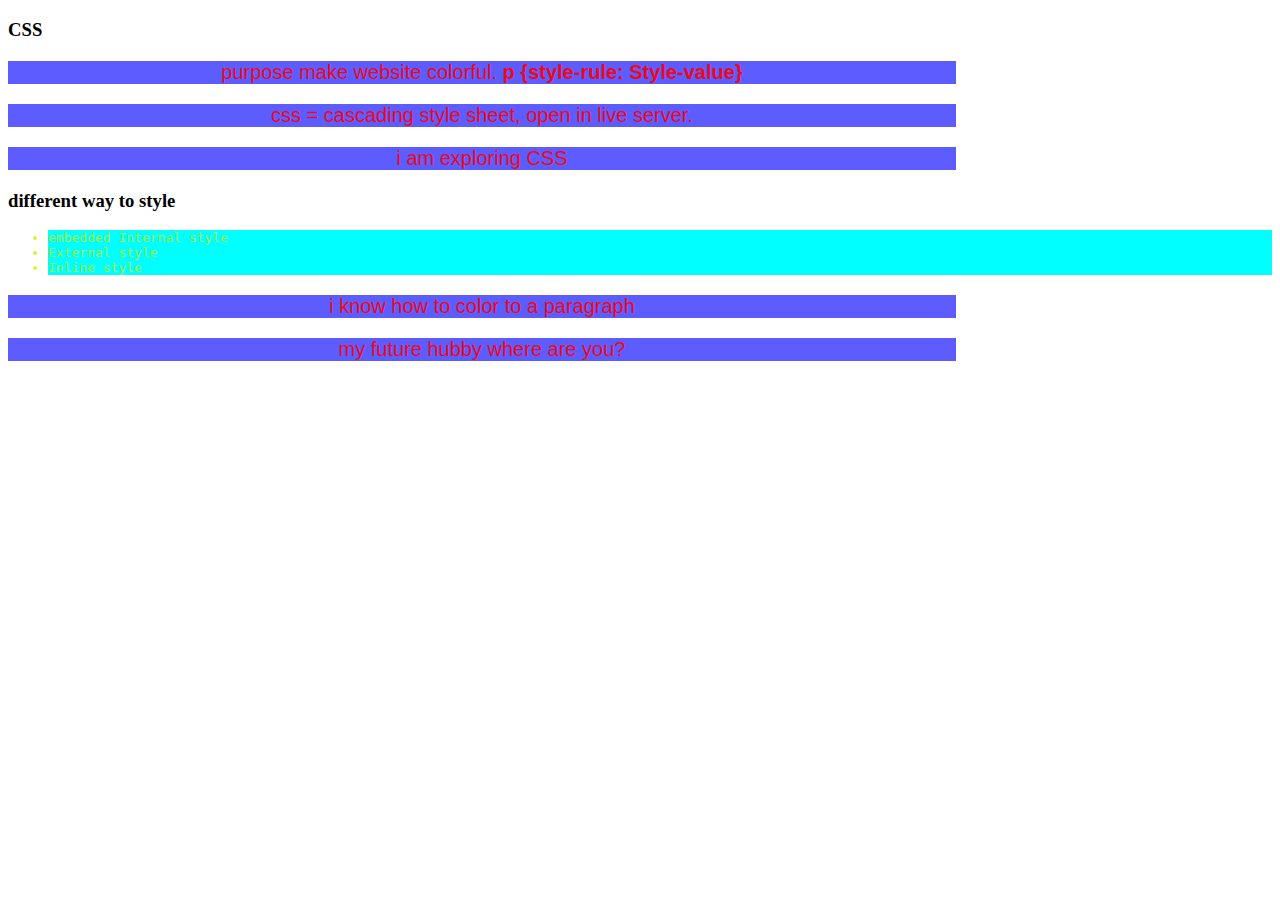
==== index.html @ f881ef0d "first commit" ====
<!DOCTYPE html>
<html lang="en">
<head>
  <meta charset="UTF-8">
  <meta name="viewport" content="width=device-width, initial-scale=1.0">
  <link rel="shortcut icon" href="navy.png" type="image/x-icon">
  <title>explore css</title>
  <style>
    p{
      color:rgba(255, 0, 0, 0.932);
      background-color:rgba(0, 0, 255, 0.637);
      width:75%;
      font-size: 20px;
      height: 100%;
      font-family: arial;
      text-align: center;
    }
    li{
      color:hsla(70, 94%, 49%, 0.805);
      font-family: monospace;
      background-color: aqua;
    }
  </style>
</head>

<body>
  <h3>CSS</h3>
  <p>purpose make website colorful. <b>p {style-rule: Style-value}</b>  </p>
  <p>css = cascading style sheet, open in live server.   </p>
  <p>i am exploring CSS</p>
  <h3>different way to style</h3>
  <ul>
    <li>embedded Internal style</li>
    <li>External style</li>
    <li>Inline style</li>
  </ul>
  <p> i know how to color to a paragraph</p>
  <p>my future hubby where are you?</p>

</body>
</html>
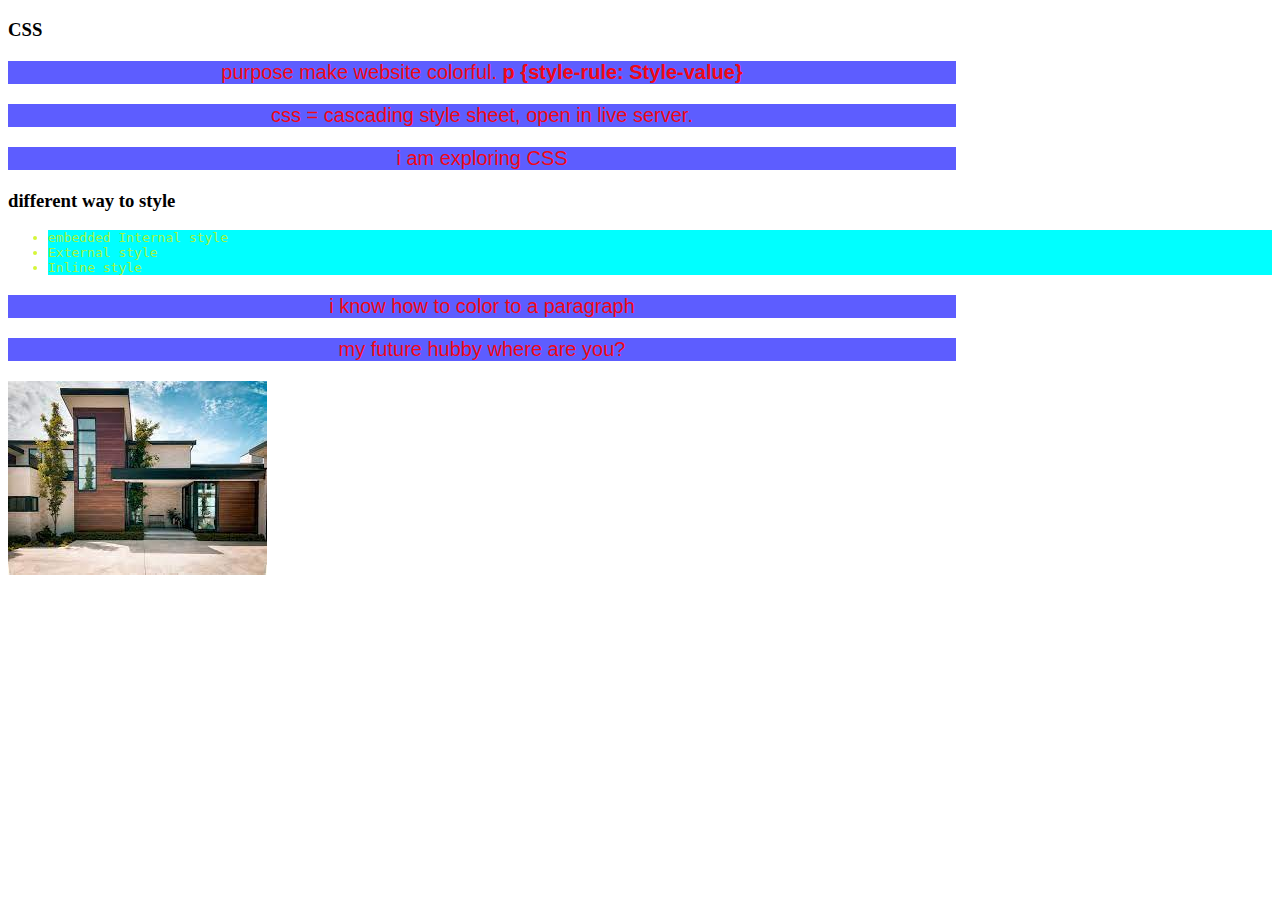
==== commit 36f5cc9a: "img added" ====
--- a/index.html
+++ b/index.html
@@ -36,6 +36,7 @@
   </ul>
   <p> i know how to color to a paragraph</p>
   <p>my future hubby where are you?</p>
+  <img src="images/home.jfif" alt="">
 
 </body>
 </html>